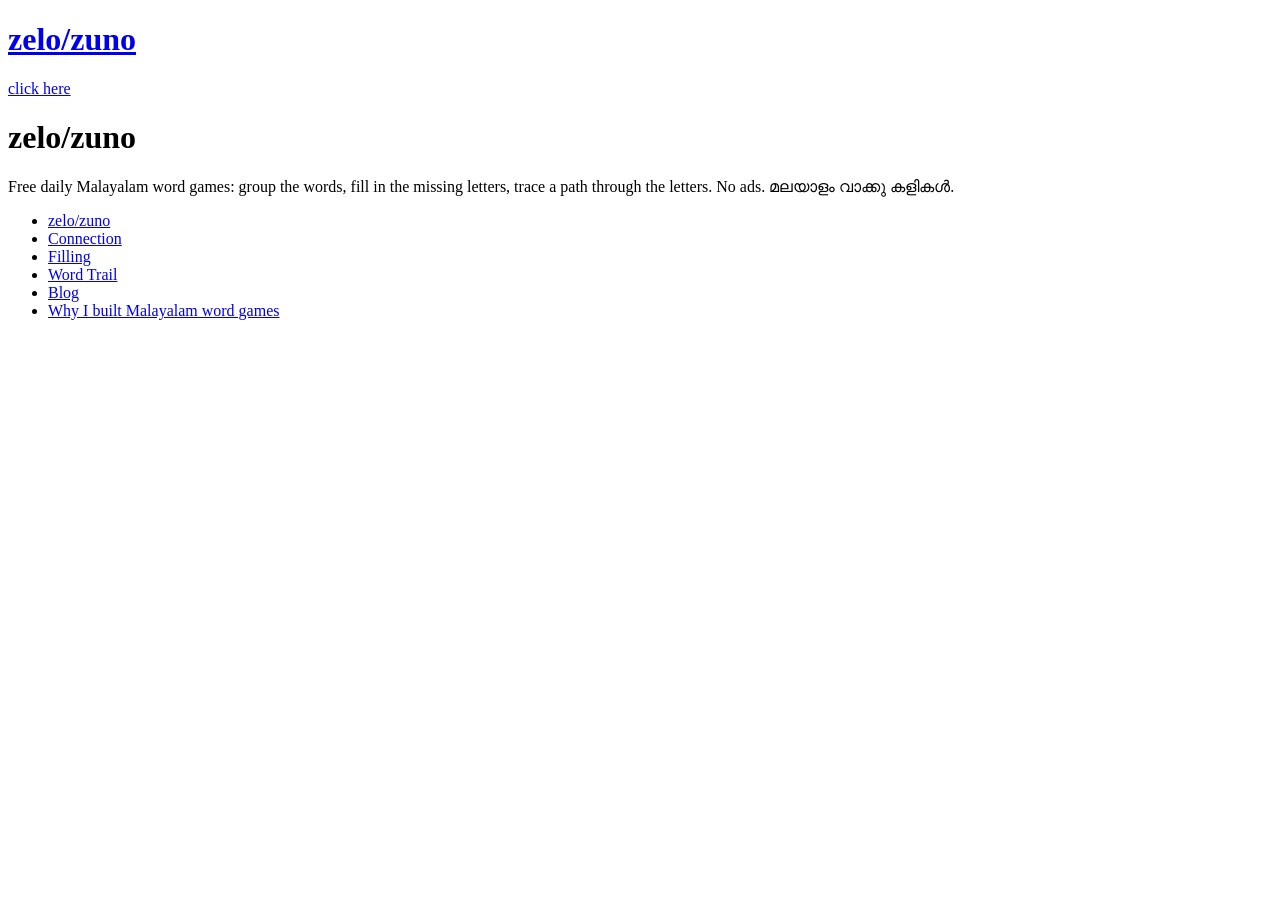
==== app/index.html @ 7e241190 "app preview: zelozuno-app@725de02" ====
<!doctype html>
<html lang="en">
  <head>
    <meta charset="UTF-8" />
    <meta name="viewport" content="width=device-width, initial-scale=1.0, viewport-fit=cover" />
    <meta name="dledex-verification" content="dledex-site-9999d42ddfac21becb16a0b6" />
    <meta name="dledex-verification" content="dledex-ffb41fc177e5d5cf1e7316f9" />
    <!-- seo:start -->
<title>zelo/zuno · Free Malayalam word games · മലയാളം</title>
<meta name="robots" content="noindex">
<meta name="description" content="Free daily Malayalam word games: group the words, fill in the missing letters, trace a path through the letters. No ads. മലയാളം വാക്കു കളികൾ.">
<link rel="canonical" href="https://zelozuno.com/zelozuno-preview/app/">
<meta name="theme-color" content="#000000">
<meta property="og:type" content="website">
<meta property="og:site_name" content="zelo/zuno">
<meta property="og:title" content="zelo/zuno · Free Malayalam word games · മലയാളം">
<meta property="og:description" content="Free daily Malayalam word games: group the words, fill in the missing letters, trace a path through the letters. No ads. മലയാളം വാക്കു കളികൾ.">
<meta property="og:url" content="https://zelozuno.com/zelozuno-preview/app/">
<meta property="og:image" content="https://zelozuno.com/zelozuno-preview/app/assets/og-home.png?v=2">
<meta property="og:image:width" content="1200">
<meta property="og:image:height" content="630">
<meta property="og:image:type" content="image/png">
<meta property="og:image:alt" content="zelo/zuno, free Malayalam word games">
<meta property="og:locale" content="en_IE">
<meta property="og:locale:alternate" content="ml_IN">
<meta name="twitter:card" content="summary_large_image">
<meta name="twitter:title" content="zelo/zuno · Free Malayalam word games · മലയാളം">
<meta name="twitter:description" content="Free daily Malayalam word games: group the words, fill in the missing letters, trace a path through the letters. No ads. മലയാളം വാക്കു കളികൾ.">
<meta name="twitter:image" content="https://zelozuno.com/zelozuno-preview/app/assets/og-home.png?v=2">
<meta name="twitter:image:alt" content="zelo/zuno, free Malayalam word games">
<link rel="icon" sizes="any" href="https://zelozuno.com/zelozuno-preview/app/favicon.ico">
<link rel="icon" type="image/png" sizes="32x32" href="https://zelozuno.com/zelozuno-preview/app/assets/zz-favicon-32.png">
<link rel="icon" type="image/png" sizes="16x16" href="https://zelozuno.com/zelozuno-preview/app/assets/zz-favicon-16.png">
<link rel="apple-touch-icon" href="https://zelozuno.com/zelozuno-preview/app/assets/zz-apple-touch-icon.png">
<link rel="manifest" href="https://zelozuno.com/zelozuno-preview/app/zelozuno.webmanifest">
<!-- seo:end -->
    <!-- self-hosted fonts (src/styles/fonts.css): fetched with the CSS instead of after it; Malayalam at low priority
         so it never holds up the app script -->
    <link rel="preload" href="/zelozuno-preview/app/app-assets/inter-wght-Bf_qS5ss.woff2" as="font" type="font/woff2" crossorigin />
    <link
      rel="preload"
      href="/zelozuno-preview/app/app-assets/noto-sans-malayalam-wght-WN1kgFHt.woff2"
      as="font"
      type="font/woff2"
      crossorigin
      fetchpriority="low"
    />
    <!-- analytics:start Cloudflare Web Analytics (cookieless) + Google Analytics 4 with Consent Mode v2: in the
         EEA, UK and CH analytics_storage is denied (cookieless pings); elsewhere it is granted (Google's _ga cookies);
         ads are denied everywhere. gtag.js loads after the load event. Copied verbatim into 404.html. Our own code writes no storage. -->
    <script>
      window.dataLayer = window.dataLayer || [];
      function gtag() { dataLayer.push(arguments); }
      gtag('consent', 'default', { analytics_storage: 'denied', ad_storage: 'denied', ad_user_data: 'denied', ad_personalization: 'denied', region: ['AT', 'BE', 'BG', 'HR', 'CY', 'CZ', 'DK', 'EE', 'FI', 'FR', 'DE', 'GR', 'HU', 'IE', 'IT', 'LV', 'LT', 'LU', 'MT', 'NL', 'PL', 'PT', 'RO', 'SK', 'SI', 'ES', 'SE', 'IS', 'LI', 'NO', 'GB', 'CH'] });
      gtag('consent', 'default', { analytics_storage: 'granted', ad_storage: 'denied', ad_user_data: 'denied', ad_personalization: 'denied' });
      gtag('set', 'ads_data_redaction', true);
      gtag('set', 'url_passthrough', false);
      gtag('js', new Date());
      gtag('config', 'G-8H7ZG780Y9');
      // gtag.js (async) is added to the head only after the load event, so it never competes with the hero,
      // the fonts or the app bundle on slow networks (LCP / INP); the commands above wait in dataLayer.
      addEventListener('load', function () {
        var s = document.createElement('script');
        s.async = true;
        s.src = 'https://www.googletagmanager.com/gtag/js?id=G-8H7ZG780Y9';
        document.head.appendChild(s);
      });
    </script>
    <script type='module' src='https://static.cloudflareinsights.com/beacon.min.js' data-cf-beacon='{"token": "6f0a63e25cab4b2b9c3797b8781024cf"}'></script>
    <!-- analytics:end -->
    <script type="module" crossorigin src="/zelozuno-preview/app/app-assets/index-DSAoaRy1.js"></script>
    <link rel="stylesheet" crossorigin href="/zelozuno-preview/app/app-assets/index--tTi6awD.css">
  </head>
  <body>
    <div id="root"><!-- fallback:start --><div class="zz-hero" data-hero="intro"><h1><a href="/zelozuno-preview/app/">zelo/zuno</a></h1><a class="zz-go" href="/zelozuno-preview/app/apps/">click here</a></div><div class="sr-only"><h1>zelo/zuno</h1><p>Free daily Malayalam word games: group the words, fill in the missing letters, trace a path through the letters. No ads. മലയാളം വാക്കു കളികൾ.</p><ul><li><a href="/zelozuno-preview/app/apps/">zelo/zuno</a></li><li><a href="/zelozuno-preview/app/games/match/">Connection</a></li><li><a href="/zelozuno-preview/app/games/gap/">Filling</a></li><li><a href="/zelozuno-preview/app/games/trail/">Word Trail</a></li><li><a href="/zelozuno-preview/app/blog/">Blog</a></li><li><a href="/zelozuno-preview/app/blog/why-malayalam-word-games/">Why I built Malayalam word games</a></li></ul></div><!-- fallback:end --></div>
  </body>
</html>
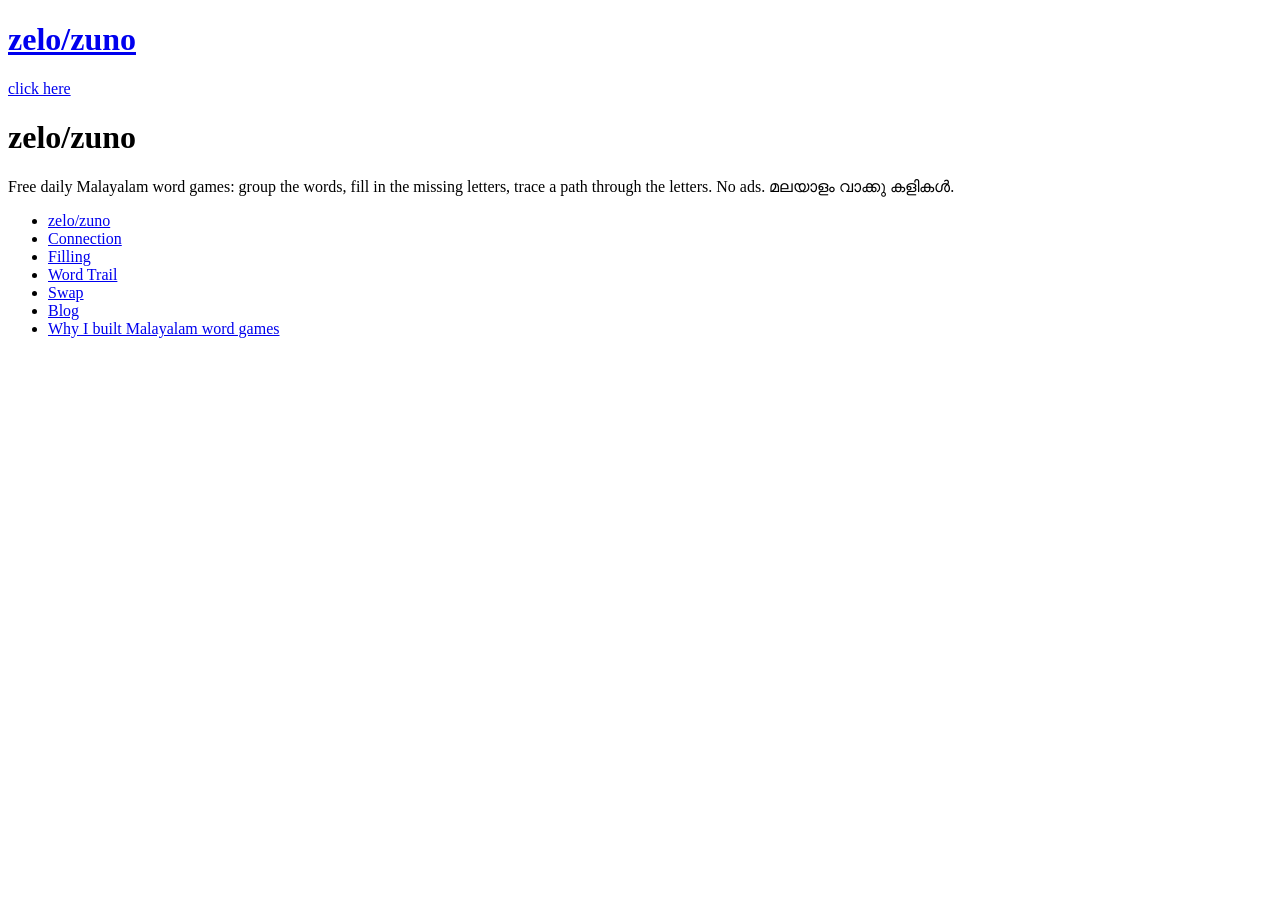
==== commit 28216ecf: "app preview: zelozuno-app@f99dcbe" ====
--- a/app/index.html
+++ b/app/index.html
@@ -68,10 +68,11 @@
     </script>
     <script type='module' src='https://static.cloudflareinsights.com/beacon.min.js' data-cf-beacon='{"token": "6f0a63e25cab4b2b9c3797b8781024cf"}'></script>
     <!-- analytics:end -->
-    <script type="module" crossorigin src="/zelozuno-preview/app/app-assets/index-DSAoaRy1.js"></script>
-    <link rel="stylesheet" crossorigin href="/zelozuno-preview/app/app-assets/index--tTi6awD.css">
+    <script type="module" crossorigin src="/zelozuno-preview/app/app-assets/index-DU-oSyem.js"></script>
+    <link rel="stylesheet" crossorigin href="/zelozuno-preview/app/app-assets/index-CV-1MWLE.css">
   </head>
   <body>
-    <div id="root"><!-- fallback:start --><div class="zz-hero" data-hero="intro"><h1><a href="/zelozuno-preview/app/">zelo/zuno</a></h1><a class="zz-go" href="/zelozuno-preview/app/apps/">click here</a></div><div class="sr-only"><h1>zelo/zuno</h1><p>Free daily Malayalam word games: group the words, fill in the missing letters, trace a path through the letters. No ads. മലയാളം വാക്കു കളികൾ.</p><ul><li><a href="/zelozuno-preview/app/apps/">zelo/zuno</a></li><li><a href="/zelozuno-preview/app/games/match/">Connection</a></li><li><a href="/zelozuno-preview/app/games/gap/">Filling</a></li><li><a href="/zelozuno-preview/app/games/trail/">Word Trail</a></li><li><a href="/zelozuno-preview/app/blog/">Blog</a></li><li><a href="/zelozuno-preview/app/blog/why-malayalam-word-games/">Why I built Malayalam word games</a></li></ul></div><!-- fallback:end --></div>
+    <div id="root"><!-- fallback:start --><div class="zz-hero" data-hero="intro"><h1><a href="/zelozuno-preview/app/">zelo/zuno</a></h1><a class="zz-go" href="/zelozuno-preview/app/apps/">click here</a></div><div class="sr-only"><h1>zelo/zuno</h1><p>Free daily Malayalam word games: group the words, fill in the missing letters, trace a path through the letters. No ads. മലയാളം വാക്കു കളികൾ.</p><ul><li><a href="/zelozuno-preview/app/apps/">zelo/zuno</a></li><li><a href="/zelozuno-preview/app/games/match/">Connection</a></li><li><a href="/zelozuno-preview/app/games/gap/">Filling</a></li><li><a href="/zelozuno-preview/app/games/trail/">Word Trail</a></li><li><a href="/zelozuno-preview/app/games/swap/">Swap</a></li><li><a href="/zelozuno-preview/app/blog/">Blog</a></li><li><a href="/zelozuno-preview/app/blog/why-malayalam-word-games/">Why I built Malayalam word games</a></li></ul></div><!-- fallback:end --></div>
+    <!-- Word data: Olam English–Malayalam dictionary (ODbL, olam.in) and hand-curated lists. -->
   </body>
 </html>
